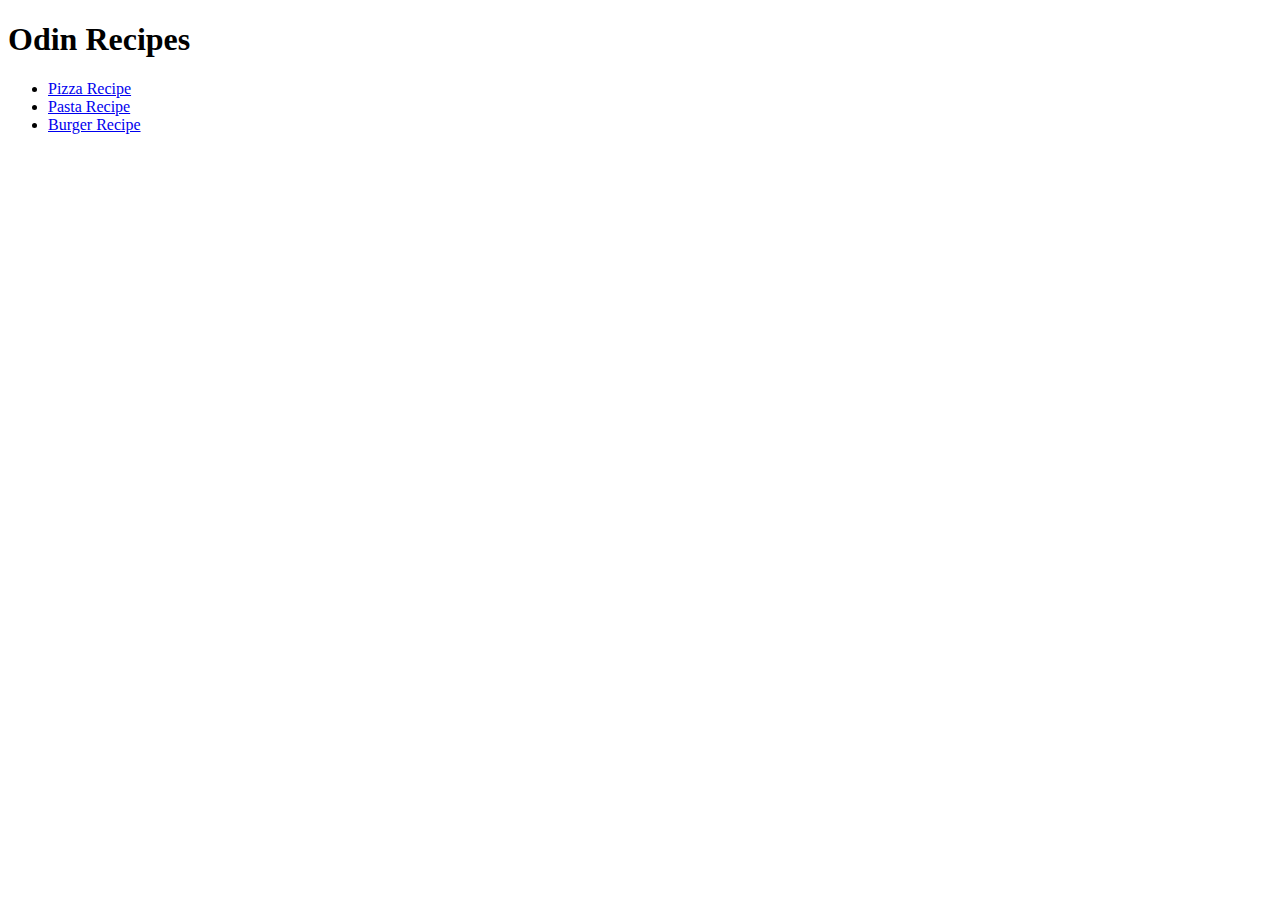
==== index.html @ 49bc684a "complete all recipe pages" ====
<!DOCTYPE html>
<html lang="en">
<head>
    <meta charset="UTF-8">
    <meta http-equiv="X-UA-Compatible" content="IE=edge">
    <meta name="viewport" content="width=device-width, initial-scale=1.0">
    <title>Recipes</title>
</head>
<body>
    <h1>Odin Recipes</h1>
    <ul>
        <li><a href="./recipes/pizza.html">Pizza Recipe</a></li>
        <li><a href="./recipes/pasta.html">Pasta Recipe</a></li>
        <li><a href="./recipes/burger.html">Burger Recipe</a></li>
    </ul>
    
</body>
</html>
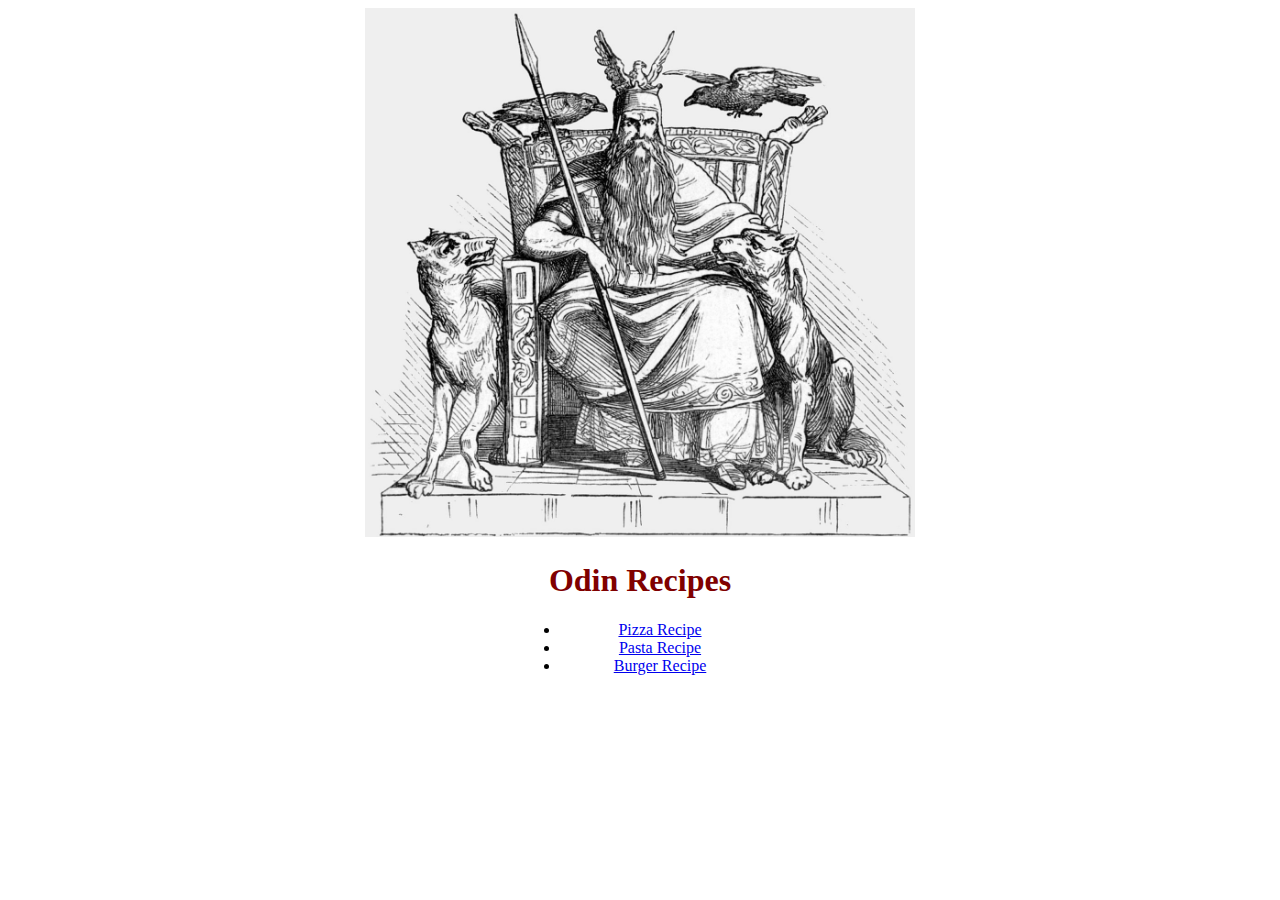
==== commit 8cda4fa3: "add css styling to the html website" ====
--- a/index.html
+++ b/index.html
@@ -1,18 +1,19 @@
 <!DOCTYPE html>
 <html lang="en">
-<head>
-    <meta charset="UTF-8">
-    <meta http-equiv="X-UA-Compatible" content="IE=edge">
-    <meta name="viewport" content="width=device-width, initial-scale=1.0">
+  <head>
+    <meta charset="UTF-8" />
+    <meta http-equiv="X-UA-Compatible" content="IE=edge" />
+    <meta name="viewport" content="width=device-width, initial-scale=1.0" />
+    <link rel="stylesheet" href="styles.css" />
     <title>Recipes</title>
-</head>
-<body>
+  </head>
+  <body>
+    <img src="./images/odin.jpg" alt="A picture of odin" />
     <h1>Odin Recipes</h1>
-    <ul>
+      <ul>
         <li><a href="./recipes/pizza.html">Pizza Recipe</a></li>
         <li><a href="./recipes/pasta.html">Pasta Recipe</a></li>
         <li><a href="./recipes/burger.html">Burger Recipe</a></li>
-    </ul>
-    
-</body>
-</html>+      </ul>
+  </body>
+</html>
--- a/styles.css
+++ b/styles.css
@@ -0,0 +1,17 @@
+body {
+  text-align: center;
+}
+
+img {
+  height: auto;
+  width: 550px;
+}
+
+h1 {
+  color: maroon;
+}
+
+ul {
+  width: 200px;
+  margin: 0 auto;
+}
